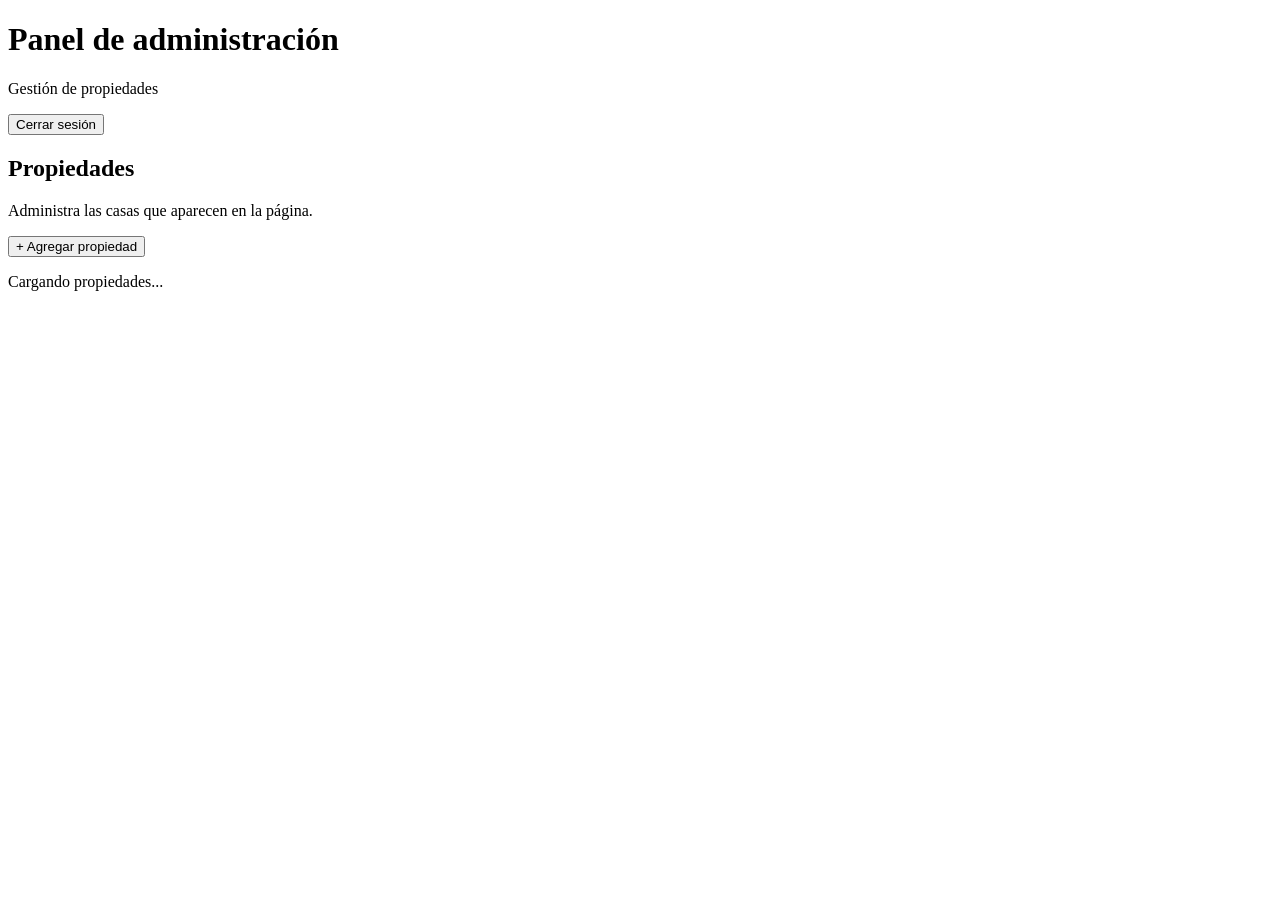
==== admin-panel.html @ 39d20f19 "Create admin-panel.html for property management" ====
<!DOCTYPE html>
<html lang="es">
<head>
    <meta charset="UTF-8">
    <meta name="viewport" content="width=device-width, initial-scale=1.0">

    <title>Panel de administración</title>

    <link rel="stylesheet" href="admin.css">
</head>

<body>

    <header class="admin-header">

        <div>
            <h1>Panel de administración</h1>
            <p>Gestión de propiedades</p>
        </div>

        <button id="logout-button">
            Cerrar sesión
        </button>

    </header>

    <main>

        <section class="admin-section">

            <div class="section-header">

                <div>
                    <h2>Propiedades</h2>
                    <p>Administra las casas que aparecen en la página.</p>
                </div>

                <button id="add-property-button">
                    + Agregar propiedad
                </button>

            </div>

            <div id="property-list">
                <p>Cargando propiedades...</p>
            </div>

        </section>

    </main>

    <script src="admin-panel.js"></script>

</body>
</html>
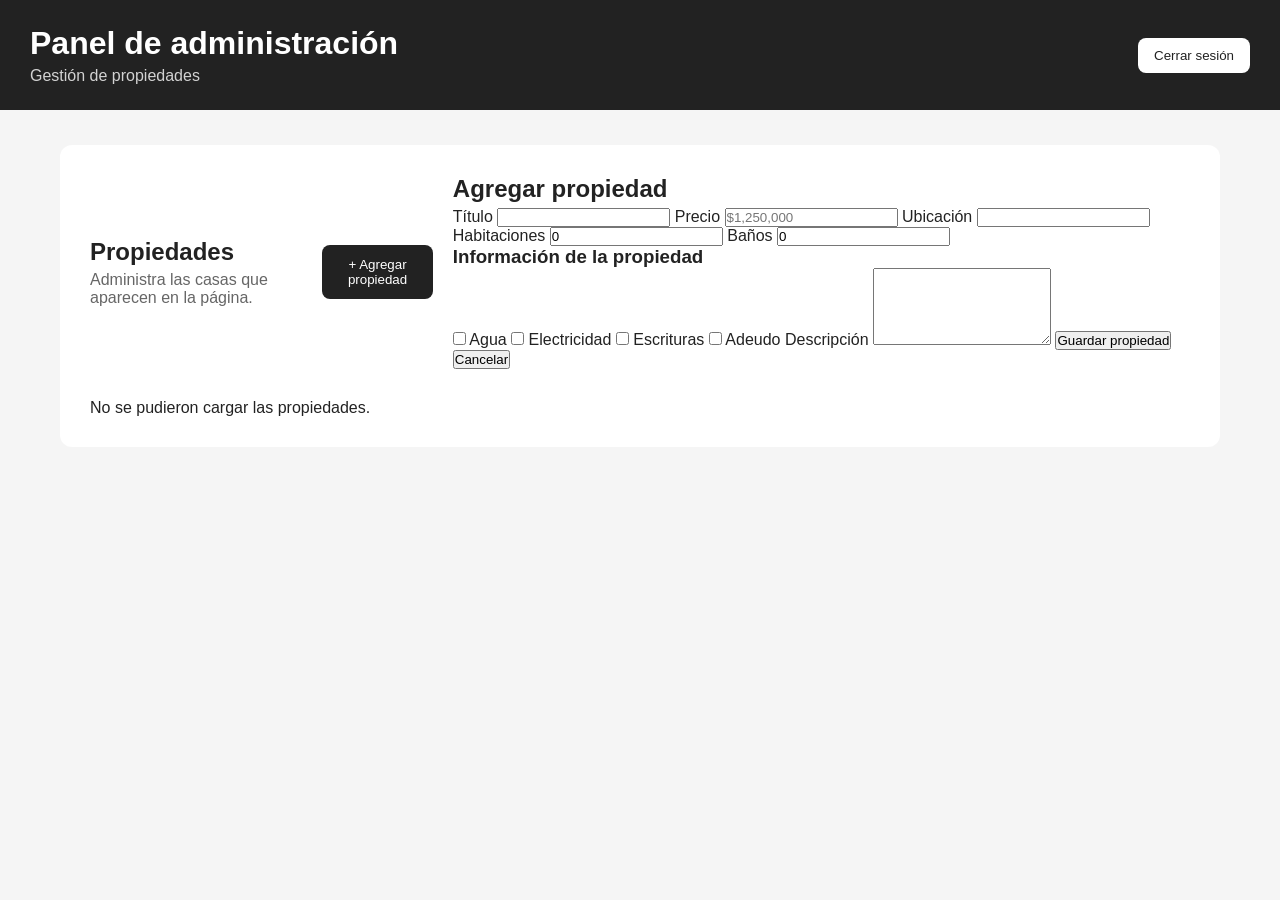
==== commit fb5ef312: "Add property form to admin panel Added a property form with fields for title, price, location, bedro" ====
--- a/admin-panel.html
+++ b/admin-panel.html
@@ -39,6 +39,78 @@
                     + Agregar propiedad
                 </button>
 
+                <div id="property-form-container" class="property-form-container">
+
+    <h2>Agregar propiedad</h2>
+
+    <form id="property-form">
+
+        <label>
+            Título
+            <input type="text" id="title" required>
+        </label>
+
+        <label>
+            Precio
+            <input type="text" id="price" placeholder="$1,250,000" required>
+        </label>
+
+        <label>
+            Ubicación
+            <input type="text" id="location" required>
+        </label>
+
+        <label>
+            Habitaciones
+            <input type="number" id="bedrooms" min="0" value="0" required>
+        </label>
+
+        <label>
+            Baños
+            <input type="number" id="bathrooms" min="0" value="0" required>
+        </label>
+
+        <h3>Información de la propiedad</h3>
+
+        <label>
+            <input type="checkbox" id="water">
+            Agua
+        </label>
+
+        <label>
+            <input type="checkbox" id="electricity">
+            Electricidad
+        </label>
+
+        <label>
+            <input type="checkbox" id="deeds">
+            Escrituras
+        </label>
+
+        <label>
+            <input type="checkbox" id="debt">
+            Adeudo
+        </label>
+
+        <label>
+            Descripción
+            <textarea id="description" rows="5"></textarea>
+        </label>
+
+        <button type="submit">
+            Guardar propiedad
+        </button>
+
+        <button type="button" id="cancel-property-button">
+            Cancelar
+        </button>
+
+    </form>
+
+    <p id="form-message"></p>
+
+</div>
+
             </div>
 
             <div id="property-list">
--- a/admin.css
+++ b/admin.css
@@ -0,0 +1,95 @@
+* {
+    box-sizing: border-box;
+    margin: 0;
+    padding: 0;
+}
+
+body {
+    font-family: Arial, sans-serif;
+    background: #f5f5f5;
+    color: #222;
+}
+
+.admin-header {
+    background: #222;
+    color: white;
+    padding: 25px 30px;
+
+    display: flex;
+    justify-content: space-between;
+    align-items: center;
+    gap: 20px;
+}
+
+.admin-header h1 {
+    margin-bottom: 5px;
+}
+
+.admin-header p {
+    opacity: 0.8;
+}
+
+#logout-button {
+    padding: 10px 16px;
+    border: none;
+    border-radius: 8px;
+    background: white;
+    color: #222;
+    cursor: pointer;
+}
+
+main {
+    max-width: 1200px;
+    margin: 0 auto;
+    padding: 35px 20px;
+}
+
+.admin-section {
+    background: white;
+    padding: 30px;
+    border-radius: 12px;
+}
+
+.section-header {
+    display: flex;
+    justify-content: space-between;
+    align-items: center;
+    gap: 20px;
+    margin-bottom: 30px;
+}
+
+.section-header h2 {
+    margin-bottom: 5px;
+}
+
+.section-header p {
+    color: #666;
+}
+
+#add-property-button {
+    padding: 12px 18px;
+    border: none;
+    border-radius: 8px;
+    background: #222;
+    color: white;
+    cursor: pointer;
+}
+
+#property-list {
+    display: grid;
+    gap: 15px;
+}
+
+@media (max-width: 600px) {
+
+    .admin-header {
+        flex-direction: column;
+        align-items: flex-start;
+    }
+
+    .section-header {
+        flex-direction: column;
+        align-items: flex-start;
+    }
+
+}
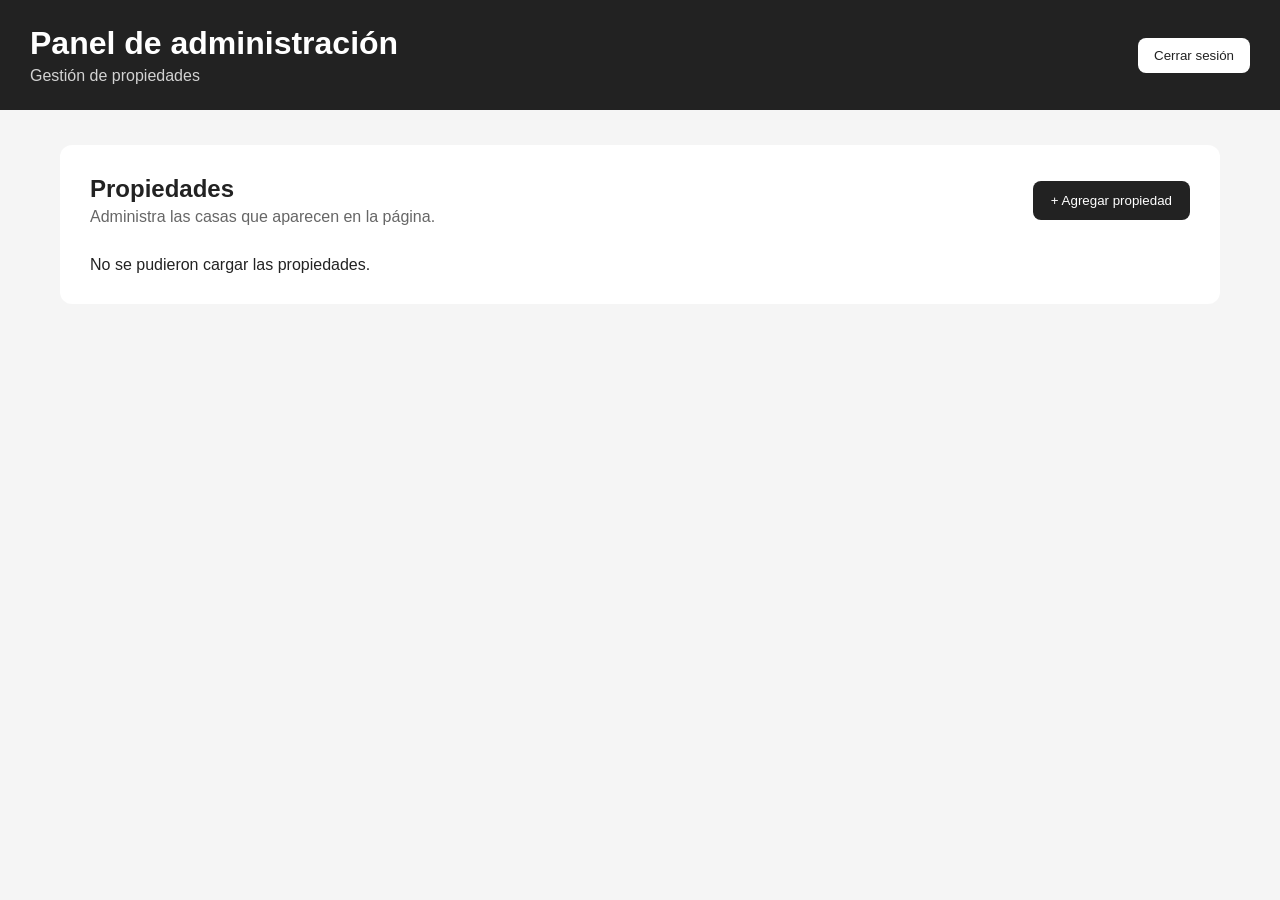
==== commit 211568d3: "Update property form title and button IDs" ====
--- a/admin-panel.html
+++ b/admin-panel.html
@@ -41,7 +41,7 @@
 
                 <div id="property-form-container" class="property-form-container">
 
-    <h2>Agregar propiedad</h2>
+<h2 id="property-form-title">Agregar propiedad</h2>
 
     <form id="property-form">
 
@@ -97,9 +97,9 @@
             <textarea id="description" rows="5"></textarea>
         </label>
 
-        <button type="submit">
-            Guardar propiedad
-        </button>
+<button type="submit" id="save-property-button">
+    Guardar propiedad
+</button>
 
         <button type="button" id="cancel-property-button">
             Cancelar
--- a/admin.css
+++ b/admin.css
@@ -93,3 +93,54 @@
     }
 
 }
+.property-form-container {
+    display: none;
+    margin-bottom: 30px;
+    padding: 25px;
+    background: #f5f5f5;
+    border-radius: 10px;
+}
+
+.property-form-container h2 {
+    margin-bottom: 20px;
+}
+
+#property-form {
+    display: grid;
+    gap: 15px;
+}
+
+#property-form label {
+    display: grid;
+    gap: 6px;
+    font-weight: bold;
+}
+
+#property-form input,
+#property-form textarea {
+    width: 100%;
+    padding: 10px;
+    border: 1px solid #ccc;
+    border-radius: 6px;
+    font: inherit;
+}
+
+#property-form input[type="checkbox"] {
+    width: auto;
+}
+
+#property-form button {
+    padding: 12px;
+    border: none;
+    border-radius: 7px;
+    cursor: pointer;
+}
+
+#property-form button[type="submit"] {
+    background: #222;
+    color: white;
+}
+
+#cancel-property-button {
+    background: #ddd;
+}
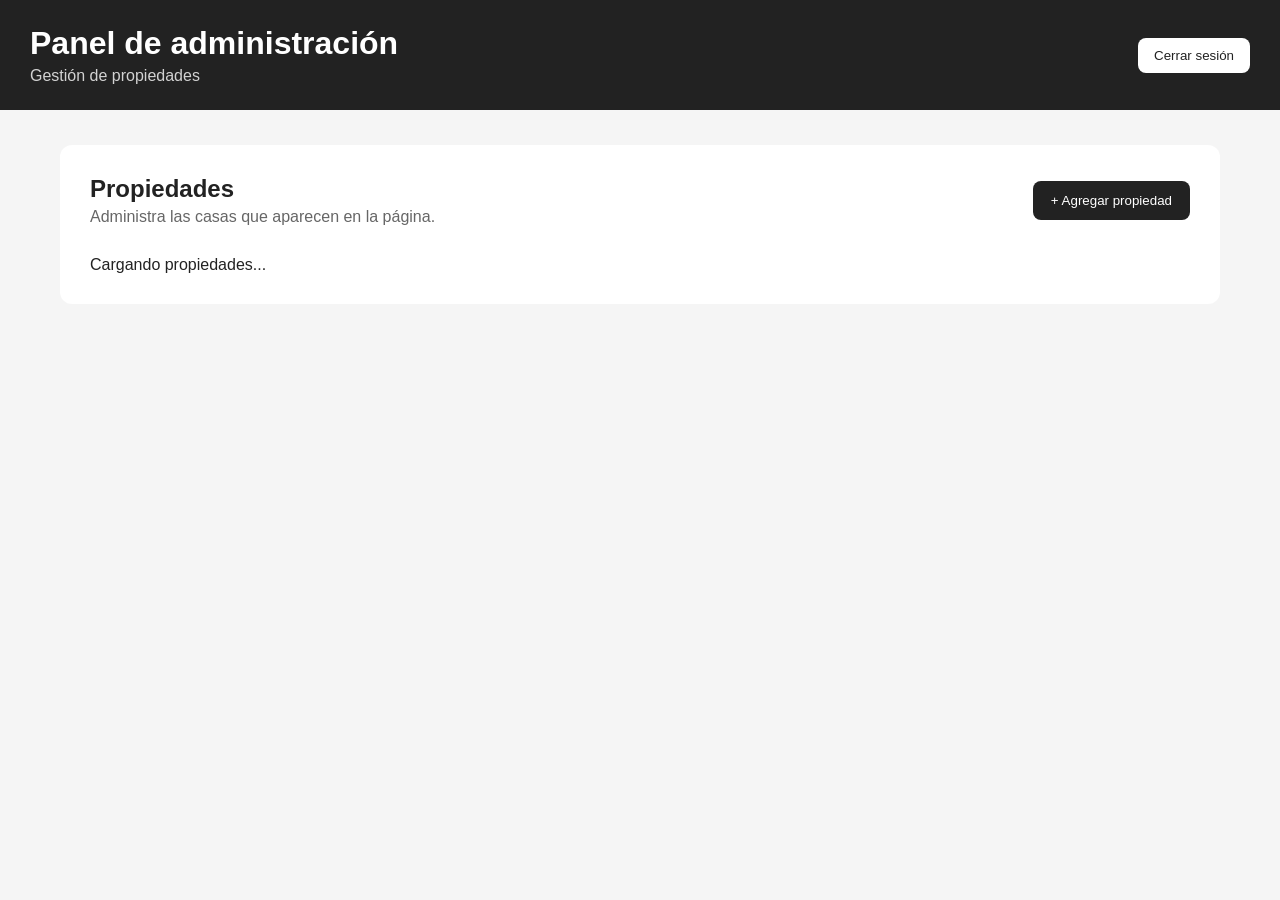
==== commit 717db95b: "Add admin panel HTML structure and property form Added a new HTML structure for the admin panel with" ====
--- a/admin-panel.html
+++ b/admin-panel.html
@@ -92,9 +92,121 @@
             Adeudo
         </label>
 
+      <!DOCTYPE html>
+<html lang="es">
+<head>
+    <meta charset="UTF-8">
+    <meta name="viewport" content="width=device-width, initial-scale=1.0">
+
+    <title>Panel de administración</title>
+
+    <link rel="stylesheet" href="admin.css">
+</head>
+
+<body>
+
+    <header class="admin-header">
+
+        <div>
+            <h1>Panel de administración</h1>
+            <p>Gestión de propiedades</p>
+        </div>
+
+        <button id="logout-button">
+            Cerrar sesión
+        </button>
+
+    </header>
+
+    <main>
+
+        <section class="admin-section">
+
+            <div class="section-header">
+
+                <div>
+                    <h2>Propiedades</h2>
+                    <p>Administra las casas que aparecen en la página.</p>
+                </div>
+
+                <button id="add-property-button">
+                    + Agregar propiedad
+                </button>
+
+                <div id="property-form-container" class="property-form-container">
+
+<h2 id="property-form-title">Agregar propiedad</h2>
+
+    <form id="property-form">
+
+        <label>
+            Título
+            <input type="text" id="title" required>
+        </label>
+
+        <label>
+            Precio
+            <input type="text" id="price" placeholder="$1,250,000" required>
+        </label>
+
+        <label>
+            Ubicación
+            <input type="text" id="location" required>
+        </label>
+
+        <label>
+            Habitaciones
+            <input type="number" id="bedrooms" min="0" value="0" required>
+        </label>
+
+        <label>
+            Baños
+            <input type="number" id="bathrooms" min="0" value="0" required>
+        </label>
+
+        <h3>Información de la propiedad</h3>
+
+        <label>
+            <input type="checkbox" id="water">
+            Agua
+        </label>
+
+        <label>
+            <input type="checkbox" id="electricity">
+            Electricidad
+        </label>
+
+        <label>
+            <input type="checkbox" id="deeds">
+            Escrituras
+        </label>
+
+        <label>
+            <input type="checkbox" id="debt">
+            Adeudo
+        </label>
+
         <label>
             Descripción
             <textarea id="description" rows="5"></textarea>
+            <div id="image-upload-section">
+    <h3>Fotografías de la propiedad</h3>
+
+    <input
+        type="file"
+        id="property-images"
+        accept="image/*"
+        multiple
+    >
+
+    <button type="button" id="upload-images-button">
+        Subir fotografías
+    </button>
+
+    <p id="image-upload-message"></p>
+
+    <div id="property-images-preview"></div>
+</div>
         </label>
 
 <button type="submit" id="save-property-button">
@@ -125,3 +237,33 @@
 
 </body>
 </html>
+ 
+
+<button type="submit" id="save-property-button">
+    Guardar propiedad
+</button>
+
+        <button type="button" id="cancel-property-button">
+            Cancelar
+        </button>
+
+    </form>
+
+    <p id="form-message"></p>
+
+</div>
+
+            </div>
+
+            <div id="property-list">
+                <p>Cargando propiedades...</p>
+            </div>
+
+        </section>
+
+    </main>
+
+    <script src="admin-panel.js"></script>
+
+</body>
+</html>
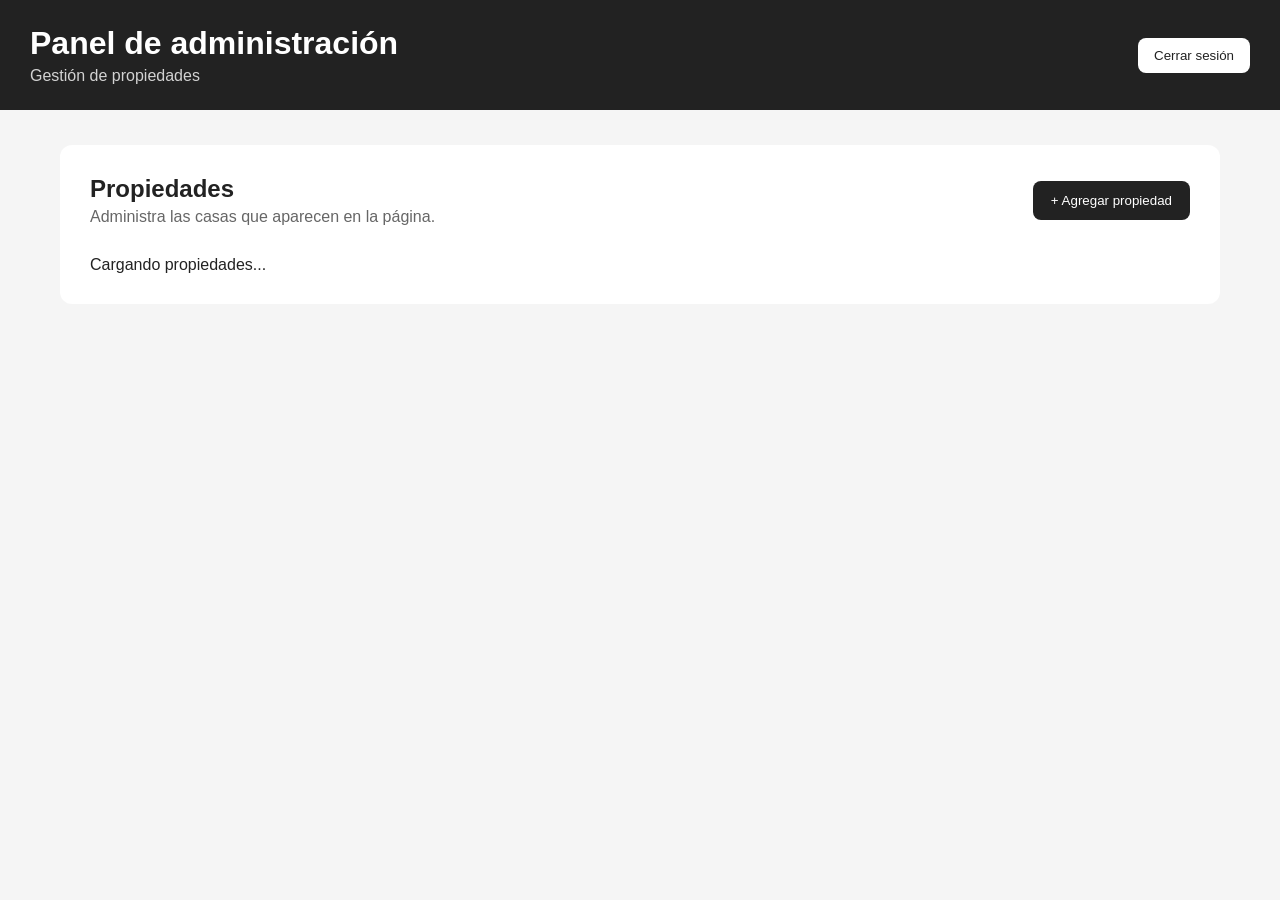
==== commit 784503d0: "Remove script tag for admin-panel.js" ====
--- a/admin-panel.html
+++ b/admin-panel.html
@@ -263,7 +263,5 @@
 
     </main>
 
-    <script src="admin-panel.js"></script>
-
 </body>
 </html>
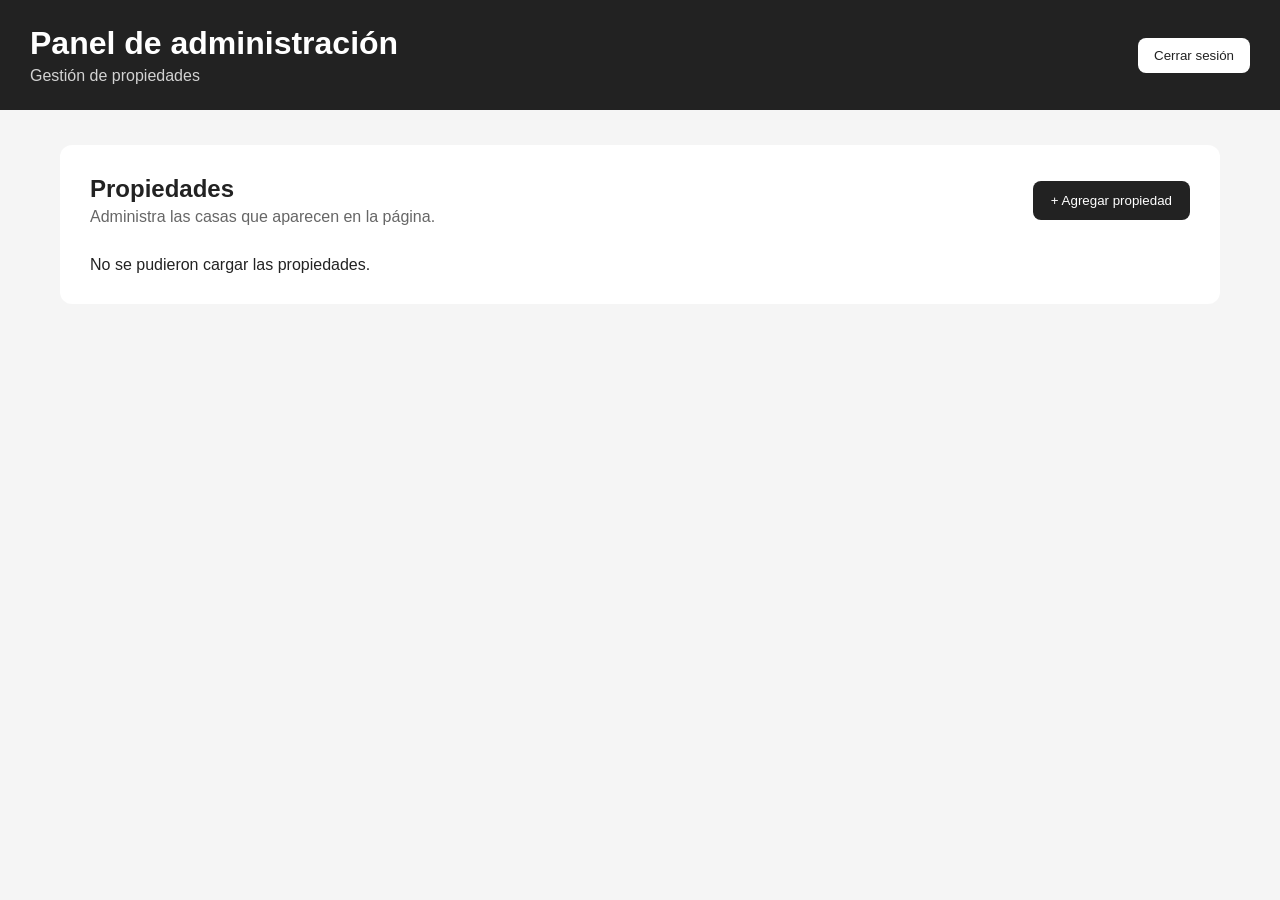
==== commit 6812f23f: "Simplify property form layout and add image upload Refactor property form for better structure and u" ====
--- a/admin-panel.html
+++ b/admin-panel.html
@@ -3,265 +3,66 @@
 <head>
     <meta charset="UTF-8">
     <meta name="viewport" content="width=device-width, initial-scale=1.0">
-
     <title>Panel de administración</title>
-
     <link rel="stylesheet" href="admin.css">
 </head>
-
 <body>
-
     <header class="admin-header">
-
         <div>
             <h1>Panel de administración</h1>
             <p>Gestión de propiedades</p>
         </div>
-
-        <button id="logout-button">
-            Cerrar sesión
-        </button>
-
+        <button id="logout-button">Cerrar sesión</button>
     </header>
 
     <main>
-
         <section class="admin-section">
-
             <div class="section-header">
-
                 <div>
                     <h2>Propiedades</h2>
                     <p>Administra las casas que aparecen en la página.</p>
                 </div>
+                <button id="add-property-button">+ Agregar propiedad</button>
+            </div>
 
-                <button id="add-property-button">
-                    + Agregar propiedad
-                </button>
+            <div id="property-form-container" class="property-form-container">
+                <h2 id="property-form-title">Agregar propiedad</h2>
+                <form id="property-form">
+                    <!-- Campos de propiedad -->
+                    <label>Título <input type="text" id="title" required></label>
+                    <label>Precio <input type="text" id="price" required></label>
+                    <label>Ubicación <input type="text" id="location" required></label>
+                    <label>Habitaciones <input type="number" id="bedrooms" min="0" value="0" required></label>
+                    <label>Baños <input type="number" id="bathrooms" min="0" value="0" required></label>
 
-                <div id="property-form-container" class="property-form-container">
+                    <h3>Información de la propiedad</h3>
+                    <label><input type="checkbox" id="water"> Agua</label>
+                    <label><input type="checkbox" id="electricity"> Electricidad</label>
+                    <label><input type="checkbox" id="deeds"> Escrituras</label>
+                    <label><input type="checkbox" id="debt"> Adeudo</label>
 
-<h2 id="property-form-title">Agregar propiedad</h2>
+                    <label>Descripción <textarea id="description" rows="5"></textarea></label>
 
-    <form id="property-form">
+                    <div id="image-upload-section">
+                        <h3>Fotografías de la propiedad</h3>
+                        <input type="file" id="property-images" accept="image/*" multiple>
+                        <button type="button" id="upload-images-button">Subir fotografías</button>
+                        <p id="image-upload-message"></p>
+                        <div id="property-images-preview"></div>
+                    </div>
 
-        <label>
-            Título
-            <input type="text" id="title" required>
-        </label>
-
-        <label>
-            Precio
-            <input type="text" id="price" placeholder="$1,250,000" required>
-        </label>
-
-        <label>
-            Ubicación
-            <input type="text" id="location" required>
-        </label>
-
-        <label>
-            Habitaciones
-            <input type="number" id="bedrooms" min="0" value="0" required>
-        </label>
-
-        <label>
-            Baños
-            <input type="number" id="bathrooms" min="0" value="0" required>
-        </label>
-
-        <h3>Información de la propiedad</h3>
-
-        <label>
-            <input type="checkbox" id="water">
-            Agua
-        </label>
-
-        <label>
-            <input type="checkbox" id="electricity">
-            Electricidad
-        </label>
-
-        <label>
-            <input type="checkbox" id="deeds">
-            Escrituras
-        </label>
-
-        <label>
-            <input type="checkbox" id="debt">
-            Adeudo
-        </label>
-
-      <!DOCTYPE html>
-<html lang="es">
-<head>
-    <meta charset="UTF-8">
-    <meta name="viewport" content="width=device-width, initial-scale=1.0">
-
-    <title>Panel de administración</title>
-
-    <link rel="stylesheet" href="admin.css">
-</head>
-
-<body>
-
-    <header class="admin-header">
-
-        <div>
-            <h1>Panel de administración</h1>
-            <p>Gestión de propiedades</p>
-        </div>
-
-        <button id="logout-button">
-            Cerrar sesión
-        </button>
-
-    </header>
-
-    <main>
-
-        <section class="admin-section">
-
-            <div class="section-header">
-
-                <div>
-                    <h2>Propiedades</h2>
-                    <p>Administra las casas que aparecen en la página.</p>
-                </div>
-
-                <button id="add-property-button">
-                    + Agregar propiedad
-                </button>
-
-                <div id="property-form-container" class="property-form-container">
-
-<h2 id="property-form-title">Agregar propiedad</h2>
-
-    <form id="property-form">
-
-        <label>
-            Título
-            <input type="text" id="title" required>
-        </label>
-
-        <label>
-            Precio
-            <input type="text" id="price" placeholder="$1,250,000" required>
-        </label>
-
-        <label>
-            Ubicación
-            <input type="text" id="location" required>
-        </label>
-
-        <label>
-            Habitaciones
-            <input type="number" id="bedrooms" min="0" value="0" required>
-        </label>
-
-        <label>
-            Baños
-            <input type="number" id="bathrooms" min="0" value="0" required>
-        </label>
-
-        <h3>Información de la propiedad</h3>
-
-        <label>
-            <input type="checkbox" id="water">
-            Agua
-        </label>
-
-        <label>
-            <input type="checkbox" id="electricity">
-            Electricidad
-        </label>
-
-        <label>
-            <input type="checkbox" id="deeds">
-            Escrituras
-        </label>
-
-        <label>
-            <input type="checkbox" id="debt">
-            Adeudo
-        </label>
-
-        <label>
-            Descripción
-            <textarea id="description" rows="5"></textarea>
-            <div id="image-upload-section">
-    <h3>Fotografías de la propiedad</h3>
-
-    <input
-        type="file"
-        id="property-images"
-        accept="image/*"
-        multiple
-    >
-
-    <button type="button" id="upload-images-button">
-        Subir fotografías
-    </button>
-
-    <p id="image-upload-message"></p>
-
-    <div id="property-images-preview"></div>
-</div>
-        </label>
-
-<button type="submit" id="save-property-button">
-    Guardar propiedad
-</button>
-
-        <button type="button" id="cancel-property-button">
-            Cancelar
-        </button>
-
-    </form>
-
-    <p id="form-message"></p>
-
-</div>
-
+                    <button type="submit" id="save-property-button">Guardar propiedad</button>
+                    <button type="button" id="cancel-property-button">Cancelar</button>
+                </form>
+                <p id="form-message"></p>
             </div>
 
             <div id="property-list">
                 <p>Cargando propiedades...</p>
             </div>
-
         </section>
-
     </main>
 
     <script src="admin-panel.js"></script>
-
 </body>
 </html>
- 
-
-<button type="submit" id="save-property-button">
-    Guardar propiedad
-</button>
-
-        <button type="button" id="cancel-property-button">
-            Cancelar
-        </button>
-
-    </form>
-
-    <p id="form-message"></p>
-
-</div>
-
-            </div>
-
-            <div id="property-list">
-                <p>Cargando propiedades...</p>
-            </div>
-
-        </section>
-
-    </main>
-
-</body>
-</html>
